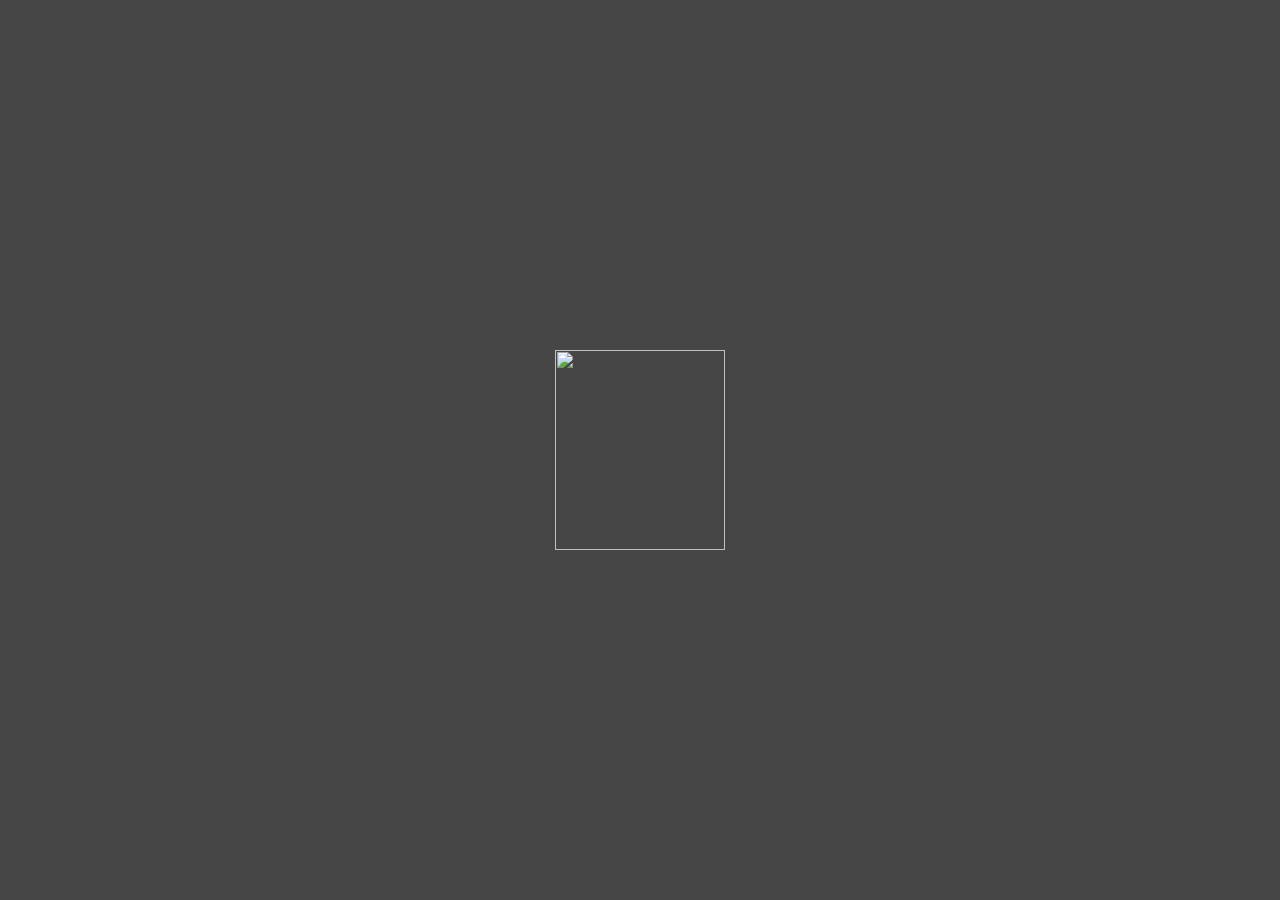
==== platforms/browser/www/index.html @ c743168e "Importing Project" ====
﻿<!DOCTYPE html>

<html>

<head>
    <meta charset="utf-8" />
    <meta name="format-detection" content="telephone=no" />
    <meta name="msapplication-tap-highlight" content="no" />
    <meta name="viewport" content="user-scalable=no, initial-scale=1, maximum-scale=1, minimum-scale=1, width=device-width" />
    <!-- This is a wide open CSP declaration. To lock this down for production, see below. -->
    <meta http-equiv="Content-Security-Policy" content="default-src * 'unsafe-inline'; style-src 'self' 'unsafe-inline'; media-src *" />
    <link rel="stylesheet" type="text/css" href="css/bootstrap.css" />
    <link rel="stylesheet" type="text/css" href="css/index.css" />

    <title>Mauta</title>
</head>

<body>
    <!--<div class="nav">
        <div class="row">
            <h1>Mauta</h1>
        </div>
    </div>-->

    <div class="top-mauta">
        <div class="centered-fixed-mauta ">
            <div class="centered-mauta blink-green"></div>
        </div>
    
    </div>
    <!--<div class="row">
        <span class="col-md-3 group">Mauta Says:</span><span class="col-md-10"><input id="mautasays" type="text" class="form-control"></span>
    </div>-->
    <div class="row">
        <span class="col-md-3 group">You Say:</span><span class="col-md-10"><input id="yousay" type="text" class="form-control" value="are you going to school"></span>
    </div>
    <div class="row">
        <div class="col-md-3 group">Conversation Says:</div>
        <div class="chat-result">
            <div class="col-md-10"><span class="name-title">You said:</span><span class="messages-title" id="yousaid"></span></div>
            <div class="col-md-10"><span class="name-title">Mauta says:</span><span class="messages-title" id="mautasays"></span></div>
        </div>
        
    </div>

    <div class="row">
        <p id="geolocation">Watching geolocation...</p>
        </div>
    <div class="app">

        <div id="deviceready" class="blink">
            <span class="event listening">Connecting to Device</span>
            <span class="event received">Device is Ready</span>
        </div>
    </div>



    <script type="text/javascript" src="js/jquery-3.2.1.min.js"></script>
    <script type="text/javascript" src="cordova.js"></script>
    <script type="text/javascript" src="js/index.js"></script>
    <script type="text/javascript" src="js/compromise.js"></script>
    <script type="text/javascript" src="js/mauta-core.js"></script>
    <script type="text/javascript" src="js/countries.js"></script>
    <script type="text/javascript" src="js/mauta.js"></script>

    <script type="text/javascript">
        //app.initialize();
    </script>

</body>

</html>
---- platforms/browser/www/css/index.css ----
/*
 * Licensed to the Apache Software Foundation (ASF) under one
 * or more contributor license agreements.  See the NOTICE file
 * distributed with this work for additional information
 * regarding copyright ownership.  The ASF licenses this file
 * to you under the Apache License, Version 2.0 (the
 * "License"); you may not use this file except in compliance
 * with the License.  You may obtain a copy of the License at
 *
 * http://www.apache.org/licenses/LICENSE-2.0
 *
 * Unless required by applicable law or agreed to in writing,
 * software distributed under the License is distributed on an
 * "AS IS" BASIS, WITHOUT WARRANTIES OR CONDITIONS OF ANY
 * KIND, either express or implied.  See the License for the
 * specific language governing permissions and limitations
 * under the License.
 */
* {
    -webkit-tap-highlight-color: rgba(0,0,0,0); /* make transparent link selection, adjust last value opacity 0 to 1.0 */
}

body {
    -webkit-touch-callout: none;                /* prevent callout to copy image, etc when tap to hold */
    -webkit-text-size-adjust: none;             /* prevent webkit from resizing text to fit */
    -webkit-user-select: none;                  /* prevent copy paste, to allow, change 'none' to 'text' */
    /*background-color:#E4E4E4;
    background-image:linear-gradient(top, #A7A7A7 0%, #E4E4E4 51%);
    background-image:-webkit-linear-gradient(top, #A7A7A7 0%, #E4E4E4 51%);
    background-image:-ms-linear-gradient(top, #A7A7A7 0%, #E4E4E4 51%);
    background-image:-webkit-gradient(
        linear,
        left top,
        left bottom,
        color-stop(0, #A7A7A7),
        color-stop(0.51, #E4E4E4)
    );*/
    background-attachment:fixed;
    font-family:'HelveticaNeue-Light', 'HelveticaNeue', Helvetica, Arial, sans-serif;
    font-size:12px;
    height:100%;
    margin:0px;
    padding:0px;
    text-transform:uppercase;
    width:100%;
}

/* Portrait layout (default) */
.app {
    /*background: url(../img/logo.png) no-repeat center top;*/ /* 170px x 200px */
    position: absolute; /* position in the center of the screen */

    bottom:0;
    width:100%;
}


.top-mauta{
    position:relative; 
    cursor:pointer;
}

    .top-mauta .centered-fixed-mauta {
        width: 250px;
        height: 250px;
        border-radius: 50% 50%;
        margin: 3% auto;
        border: 10px solid #2079d4;
        box-shadow: 0px 0px 10px #333333;
    }
      .top-mauta .centered-fixed-mauta:hover{
          box-shadow:0px 0px 10px #ff6a00;
      }
    .top-mauta .centered-mauta {
        width: 220px;
        height: 220px;
        border-radius: 50% 50%;
        margin: 3% auto;
        border: 8px solid #b6ff00;
        background-color:#2079d4;
    }
.row {
    margin: 2px;
}

    .row span {
        margin: 2px;
    }
.app .inner-circle{
   
    width:80%;
    height:40px;
    margin:5px auto;
    border:2px solid;
    border-radius:50%;
    display:none;
}

/* Landscape layout (with min-width) */
@media screen and (min-aspect-ratio: 1/1) and (min-width:400px) {
    .app {
        background-position:left center;
        padding:75px 0px 75px 170px;  /* padding-top + padding-bottom + text area = image height */
        margin:-90px 0px 0px -198px;  /* offset vertical: half of image height */
                                      /* offset horizontal: half of image width and text area width */
    }
}

h1 {
    font-size:24px;
    font-weight:normal;
    margin:0px;
    overflow:visible;
    padding:0px;
    text-align:center;
}

.event {
    border-radius:4px;
    -webkit-border-radius:4px;
    color:#FFFFFF;
    font-size:12px;
    margin:0px 30px;
    padding:2px 0px;
}

.event.listening {
    background-color:#333333;
    display:block;
}

.event.received {
    background-color:#4B946A;
    display:none;
}

@keyframes fade {
    from { opacity: 1.0; }
    50% { opacity: 0.4; }
    to { opacity: 1.0; }
}
 
@-webkit-keyframes fade {
    from { opacity: 1.0; }
    50% { opacity: 0.4; }
    to { opacity: 1.0; }
}
 
.blink {
    animation:fade 3000ms infinite;
    -webkit-animation:fade 3000ms infinite;
}
.blink-green {
    animation: fade 3000ms infinite;
    -webkit-animation: fade 3000ms infinite;
}
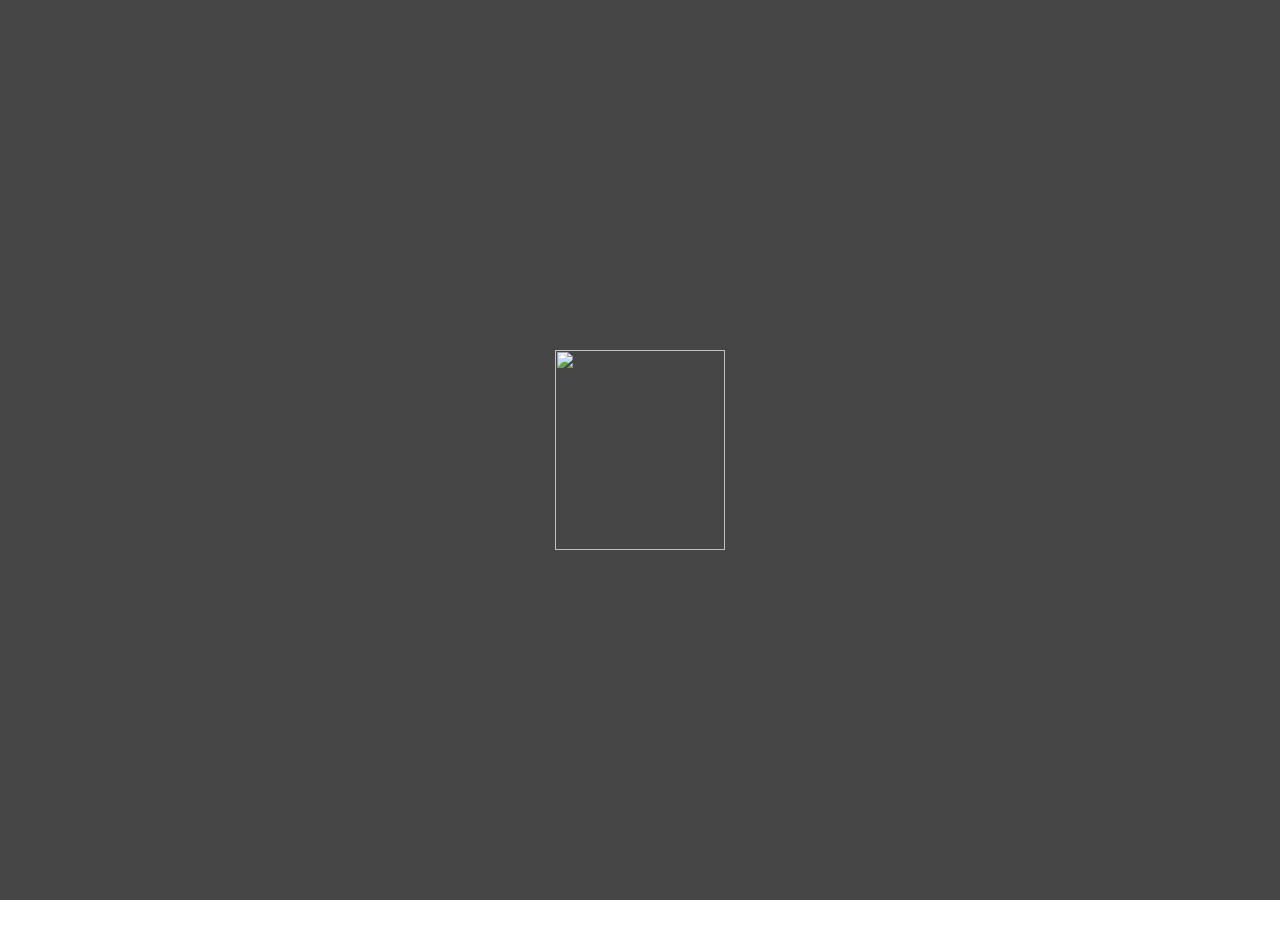
==== commit 2a1206da: "pre" ====
--- a/platforms/browser/www/index.html
+++ b/platforms/browser/www/index.html
@@ -8,7 +8,8 @@
     <meta name="msapplication-tap-highlight" content="no" />
     <meta name="viewport" content="user-scalable=no, initial-scale=1, maximum-scale=1, minimum-scale=1, width=device-width" />
     <!-- This is a wide open CSP declaration. To lock this down for production, see below. -->
-    <meta http-equiv="Content-Security-Policy" content="default-src * 'unsafe-inline'; style-src 'self' 'unsafe-inline'; media-src *" />
+   <!-- <meta http-equiv="Content-Security-Policy" content="default-src * 'unsafe-inline'; style-src 'self' 'unsafe-inline'; media-src *" />-->
+    <meta http-equiv="Content-Security-Policy" content="default-src *; style-src 'self' 'unsafe-inline'; script-src 'self' 'unsafe-inline' 'unsafe-eval'">
     <link rel="stylesheet" type="text/css" href="css/bootstrap.css" />
     <link rel="stylesheet" type="text/css" href="css/index.css" />
 
@@ -16,57 +17,79 @@
 </head>
 
 <body>
-    <!--<div class="nav">
+   
+    <div class="mauta">
+        <!--<div class="nav">
+            <div class="row">
+                <h1>Mauta</h1>
+            </div>
+        </div>-->
+
+        <div class="top-mauta">
+            <div class="centered-fixed-mauta ">
+                <div class="centered-mauta blink-green"></div>
+            </div>
+
+        </div>
+   
         <div class="row">
-            <h1>Mauta</h1>
+            <span class="col-md-3 group">You Say:</span><span class="col-md-10"><input id="yousay" type="text" class="form-control" value="are you going to school"></span>
         </div>
-    </div>-->
+    <div class="conversation">
+        <div class="row">
+            <div class="col-md-3 group">Conversation:</div>
+        </div>
+        <div class="row">
+            <div class="chat-result">
+                <div class="col-md-10"><span class="name-title">You said:</span><span class="messages-title" id="yousaid"></span></div>
+            </div>
+        </div>
+        <div class="row">
+            <div class="chat-result mauta-say">
+                <div class="col-md-10"><span class="name-title">Mauta says:</span><span class="messages-title" id="mautasays"></span></div>
+            </div>
+        </div>
+        <div class="row">
+            <div class="running-act">
+                <div class="statu btn btn-primary">Start/Stop</div>
+                <div id="idcontent" class="content"></div>
 
-    <div class="top-mauta">
-        <div class="centered-fixed-mauta ">
-            <div class="centered-mauta blink-green"></div>
-        </div>
-    
-    </div>
-    <!--<div class="row">
-        <span class="col-md-3 group">Mauta Says:</span><span class="col-md-10"><input id="mautasays" type="text" class="form-control"></span>
-    </div>-->
-    <div class="row">
-        <span class="col-md-3 group">You Say:</span><span class="col-md-10"><input id="yousay" type="text" class="form-control" value="are you going to school"></span>
-    </div>
-    <div class="row">
-        <div class="col-md-3 group">Conversation Says:</div>
-        <div class="chat-result">
-            <div class="col-md-10"><span class="name-title">You said:</span><span class="messages-title" id="yousaid"></span></div>
-            <div class="col-md-10"><span class="name-title">Mauta says:</span><span class="messages-title" id="mautasays"></span></div>
-        </div>
-        
-    </div>
-
-    <div class="row">
-        <p id="geolocation">Watching geolocation...</p>
-        </div>
-    <div class="app">
-
-        <div id="deviceready" class="blink">
-            <span class="event listening">Connecting to Device</span>
-            <span class="event received">Device is Ready</span>
+            </div>
         </div>
     </div>
 
+        <div class="row">
+             <div class="dyn_output response-message">
+        </div>
+         </div>
+        <div class="row">
+            <p id="geolocation">Watching geolocation...</p>
+        </div>
+
+        <div class="app">
+
+            <div id="deviceready" class="blink">
+                <span class="event listening">Connecting to Device</span>
+                <span class="event received">Device is Ready</span>
+            </div>
+        </div>
 
 
-    <script type="text/javascript" src="js/jquery-3.2.1.min.js"></script>
-    <script type="text/javascript" src="cordova.js"></script>
-    <script type="text/javascript" src="js/index.js"></script>
-    <script type="text/javascript" src="js/compromise.js"></script>
-    <script type="text/javascript" src="js/mauta-core.js"></script>
-    <script type="text/javascript" src="js/countries.js"></script>
-    <script type="text/javascript" src="js/mauta.js"></script>
 
-    <script type="text/javascript">
+        <script type="text/javascript" src="js/jquery-3.2.1.js"></script>
+
+
+        <script type="text/javascript" src="cordova.js"></script>
+        <script type="text/javascript" src="js/index.js"></script>
+        <script type="text/javascript" src="js/compromise-10.7.2.js"></script>
+        <script type="text/javascript" src="js/mauta-core.js"></script>
+        <script type="text/javascript" src="js/countries.js"></script>
+        <script type="text/javascript" src="js/mauta.js"></script>
+
+        <script type="text/javascript">
         //app.initialize();
-    </script>
+        </script>
+    </div>
 
 </body>
 
--- a/platforms/browser/www/css/index.css
+++ b/platforms/browser/www/css/index.css
@@ -58,6 +58,7 @@
 .top-mauta{
     position:relative; 
     cursor:pointer;
+    display:none;
 }
 
     .top-mauta .centered-fixed-mauta {
@@ -154,3 +155,57 @@
     animation: fade 3000ms infinite;
     -webkit-animation: fade 3000ms infinite;
 }
+.mauta{
+    position:relative;
+    width:100%;
+}
+
+    .mauta .row {
+        border-radius: 10px;
+        padding: 10px;
+    }
+    .mauta .conversation .row {
+       
+        background-color: rgba(120, 173, 226, 0.38);
+    }
+    .mauta .conversation .row .mauta-say {
+        
+    }
+        .mauta .conversation .row .mauta-say .name-title {
+            
+            font:900;
+            font-size:1.5em;
+        }
+        .mauta .conversation .row .mauta-say .messsages-title {
+            color: #b44505;
+        }
+
+.mauta .dyn_output {
+    
+}
+    .mauta .response-message {
+        height: 300px;
+        display: block;
+        overflow: auto;
+    }
+
+    .mauta .dyn_output .row {
+        border-bottom: 1px solid;
+    }
+
+        .mauta .dyn_output .row span {
+            margin: 4px;
+            padding: 4px;
+        }
+
+    .mauta .running-act {
+        position: relative;
+        cursor: pointer;
+    }
+
+        .mauta .running-act .content {
+        
+            width: 400px;
+            height: 230px;
+            overflow:auto;
+        }